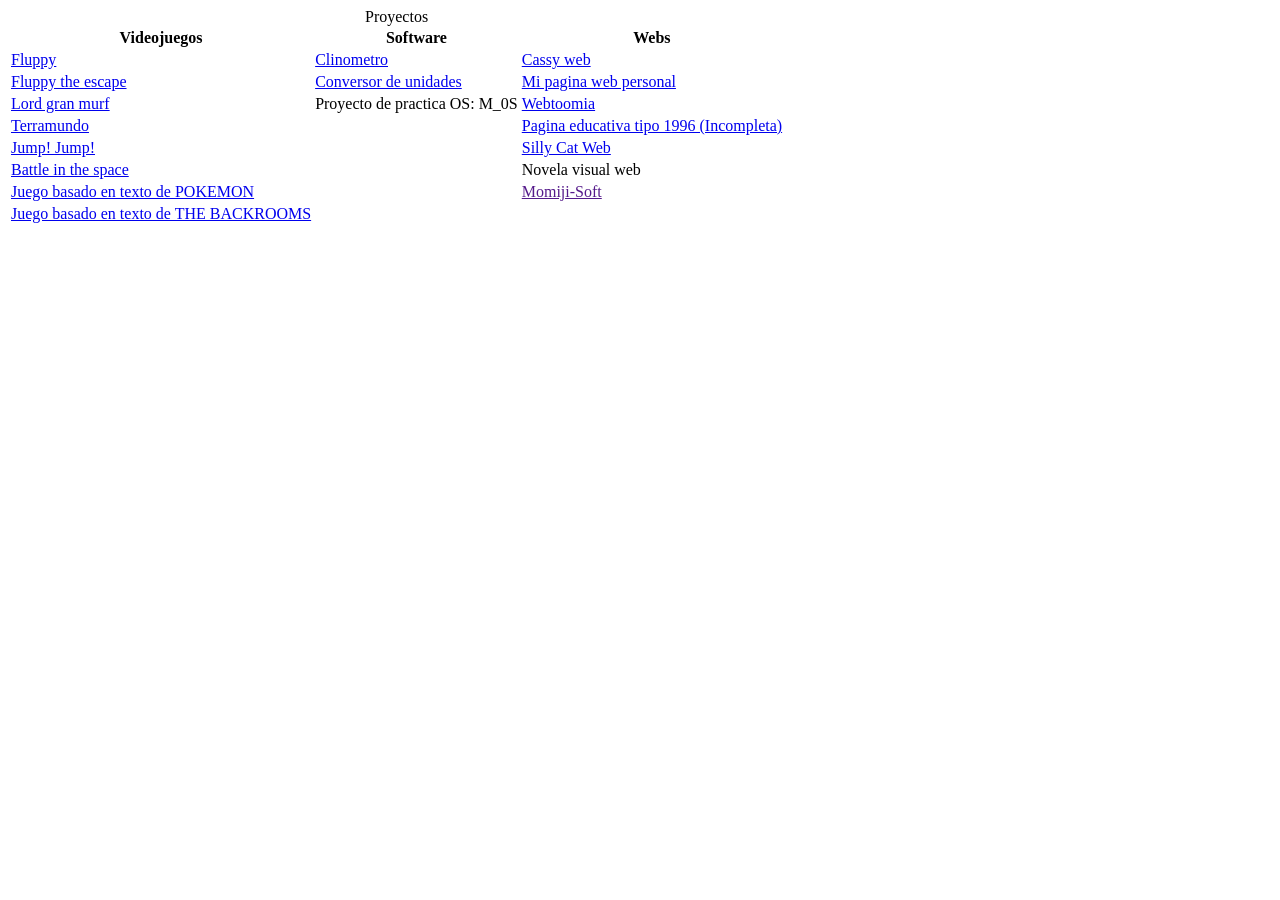
==== Momiji-Soft.html @ 6fd298ec "Actualizacion GIGANTESCA" ====
<!DOCTYPE html>
<html lang="en">

<head>
    <meta charset="UTF-8">
    <meta name="viewport" content="width=device-width, initial-scale=1.0">
    <title>Momiji-Soft</title>
</head>

<body>
    <div class="Tabla">
        <table>
            <caption>
                Proyectos
            </caption>
            <thead>
                <tr>
                    <th>
                        Videojuegos
                    </th>
                    <th>
                        Software
                    </th>
                    <th>
                        Webs
                    </th>
                </tr>
            </thead>
            <tbody>
                <tr>
                    <td>
                        <a href="https://www.mediafire.com/file/vims7xv4e5ig339/fluppy.exe/file" target="_blank">
                            Fluppy
                        </a>
                    </td>
                    <td>
                        <a href="https://www.mediafire.com/file/gzadsbof8d7knjj/Clinometro%2528Proyecto%2529.zip/file"
                            target="_blank">
                            Clinometro
                        </a>
                    </td>
                    <td>
                        <a href="https://lost-in-the-cyberspace004.github.io/CassyWeb/" target="_blank">
                            Cassy web
                        </a>
                    </td>
                </tr>
                <tr>
                    <td>
                        <a href="https://www.mediafire.com/file/f05e1xuc0yqsr4y/fluppy_the_escape.exe/file"
                            target="_blank">
                            Fluppy the escape
                        </a>
                    </td>
                    <td>
                        <a href="https://www.mediafire.com/file/1i7rqn48u95i2rr/Conversor_De_Unidades.jar/file"
                            target="_blank">
                            Conversor de unidades
                        </a>
                    </td>
                    <td>
                        <a href="https://lost-in-the-cyberspace004.github.io/CFWEB.github.io/" target="_blank">
                            Mi pagina web personal
                        </a>
                    </td>
                </tr>
                <tr>
                    <td>
                        <a href="https://www.mediafire.com/file/faj8aknei5l81f9/LORD_GRAN_MURF.exe/file"
                            target="_blank">
                            Lord gran murf
                        </a>
                    </td>
                    <td id="OS">
                        Proyecto de practica OS: M_0S
                    </td>
                    <td>
                        <a href="https://lost-in-the-cyberspace004.github.io/WEBTOMIA.github.io/" target="_blank">
                            Webtoomia
                        </a>
                    </td>
                </tr>
                <tr>
                    <td>
                        <a href="https://www.mediafire.com/file/nckxsyex3sedqxj/Terramundo.exe/file" target="_blank">
                            Terramundo
                        </a>
                    </td>
                    <td>
                    </td>
                    <td>
                        <a href="https://lost-in-the-cyberspace004.github.io/Pagina_Tipo_1996.github.io/"
                            target="_blank">
                            Pagina educativa tipo 1996 (Incompleta)
                        </a>
                    </td>
                </tr>
                <tr>
                    <td>
                        <a href="https://www.mediafire.com/file/kjjwyzqo4dk8yct/JUMP%2521%2521%2521_JUMP%2521%2521%2521.exe/file"
                            target="_blank">
                            Jump! Jump!
                        </a>
                    </td>
                    <td>
                    </td>
                    <td>
                        <a href="https://lost-in-the-cyberspace004.github.io/SILLY_CAT_WEB.github.io/" target="_blank">
                            Silly Cat Web
                        </a>
                    </td>
                </tr>
                <tr>
                    <td>
                        <a href="https://www.mediafire.com/file/d4levzqr3hc5qd0/batalla_en_el_espacio.exe/file"
                            target="_blank">
                            Battle in the space
                        </a>
                    </td>
                    <td>
                    </td>
                    <td id="Personal">
                        Novela visual web
                    </td>
                </tr>
                <tr>
                    <td>
                        <a href="https://www.mediafire.com/file/zmgvpsn44zxshrx/POO_POKEMON.zip/file" target="_blank">
                            Juego basado en texto de POKEMON
                        </a>
                    </td>
                    <td>
                    </td>
                    <td>
                        <a href="">
                            Momiji-Soft
                        </a>
                    </td>
                </tr>
                <tr>
                    <td>
                        <a href="https://www.mediafire.com/file/rxklt2m2wjll5sx/Lols_Backrooms_Cannon_2023_Lv_1_Lv_0_Ver_1.rar/file"
                            target="_blank">
                            Juego basado en texto de THE BACKROOMS
                        </a>
                    </td>
                    <td>
                    </td>
                    <td>
                        <a>
                        </a>
                    </td>
                </tr>
            </tbody>
        </table>
    </div>
</body>

</html>
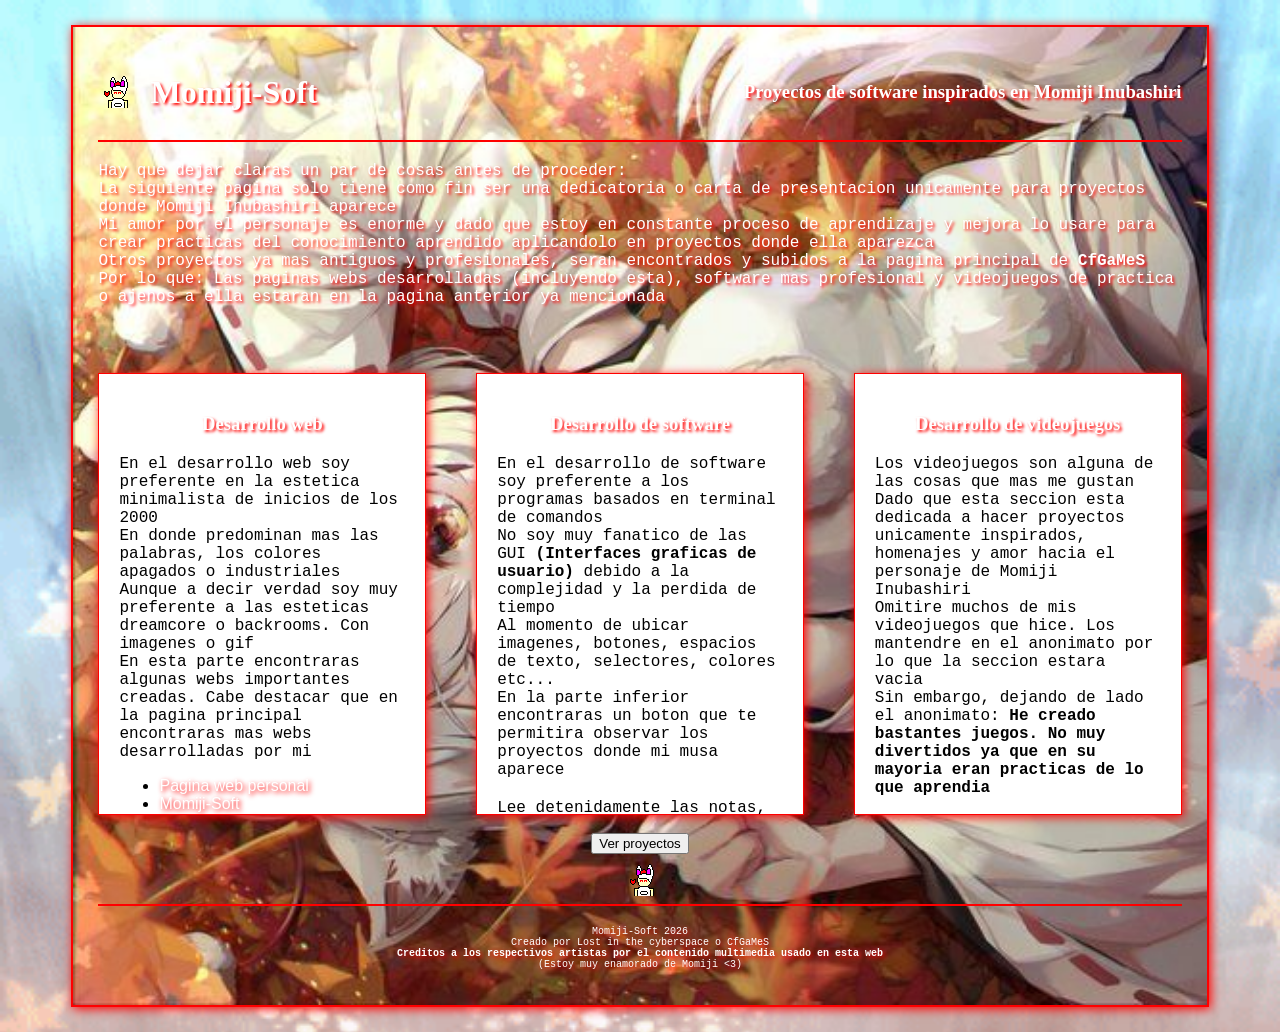
==== commit e47abb68: "Momiji soft" ====
--- a/Momiji-Soft.html
+++ b/Momiji-Soft.html
@@ -4,156 +4,151 @@
 <head>
     <meta charset="UTF-8">
     <meta name="viewport" content="width=device-width, initial-scale=1.0">
+    <link rel="stylesheet" href="Momiji_Soft_Styles.css">
+    <link rel="shortcut icon" href="Imagenes/Logo_Momiji_Soft.png">
     <title>Momiji-Soft</title>
 </head>
 
 <body>
-    <div class="Tabla">
-        <table>
-            <caption>
-                Proyectos
-            </caption>
-            <thead>
-                <tr>
-                    <th>
-                        Videojuegos
-                    </th>
-                    <th>
-                        Software
-                    </th>
-                    <th>
-                        Webs
-                    </th>
-                </tr>
-            </thead>
-            <tbody>
-                <tr>
-                    <td>
-                        <a href="https://www.mediafire.com/file/vims7xv4e5ig339/fluppy.exe/file" target="_blank">
-                            Fluppy
-                        </a>
-                    </td>
-                    <td>
-                        <a href="https://www.mediafire.com/file/gzadsbof8d7knjj/Clinometro%2528Proyecto%2529.zip/file"
-                            target="_blank">
-                            Clinometro
-                        </a>
-                    </td>
-                    <td>
-                        <a href="https://lost-in-the-cyberspace004.github.io/CassyWeb/" target="_blank">
-                            Cassy web
-                        </a>
-                    </td>
-                </tr>
-                <tr>
-                    <td>
-                        <a href="https://www.mediafire.com/file/f05e1xuc0yqsr4y/fluppy_the_escape.exe/file"
-                            target="_blank">
-                            Fluppy the escape
-                        </a>
-                    </td>
-                    <td>
-                        <a href="https://www.mediafire.com/file/1i7rqn48u95i2rr/Conversor_De_Unidades.jar/file"
-                            target="_blank">
-                            Conversor de unidades
-                        </a>
-                    </td>
-                    <td>
-                        <a href="https://lost-in-the-cyberspace004.github.io/CFWEB.github.io/" target="_blank">
-                            Mi pagina web personal
-                        </a>
-                    </td>
-                </tr>
-                <tr>
-                    <td>
-                        <a href="https://www.mediafire.com/file/faj8aknei5l81f9/LORD_GRAN_MURF.exe/file"
-                            target="_blank">
-                            Lord gran murf
-                        </a>
-                    </td>
-                    <td id="OS">
-                        Proyecto de practica OS: M_0S
-                    </td>
-                    <td>
-                        <a href="https://lost-in-the-cyberspace004.github.io/WEBTOMIA.github.io/" target="_blank">
-                            Webtoomia
-                        </a>
-                    </td>
-                </tr>
-                <tr>
-                    <td>
-                        <a href="https://www.mediafire.com/file/nckxsyex3sedqxj/Terramundo.exe/file" target="_blank">
-                            Terramundo
-                        </a>
-                    </td>
-                    <td>
-                    </td>
-                    <td>
-                        <a href="https://lost-in-the-cyberspace004.github.io/Pagina_Tipo_1996.github.io/"
-                            target="_blank">
-                            Pagina educativa tipo 1996 (Incompleta)
-                        </a>
-                    </td>
-                </tr>
-                <tr>
-                    <td>
-                        <a href="https://www.mediafire.com/file/kjjwyzqo4dk8yct/JUMP%2521%2521%2521_JUMP%2521%2521%2521.exe/file"
-                            target="_blank">
-                            Jump! Jump!
-                        </a>
-                    </td>
-                    <td>
-                    </td>
-                    <td>
-                        <a href="https://lost-in-the-cyberspace004.github.io/SILLY_CAT_WEB.github.io/" target="_blank">
-                            Silly Cat Web
-                        </a>
-                    </td>
-                </tr>
-                <tr>
-                    <td>
-                        <a href="https://www.mediafire.com/file/d4levzqr3hc5qd0/batalla_en_el_espacio.exe/file"
-                            target="_blank">
-                            Battle in the space
-                        </a>
-                    </td>
-                    <td>
-                    </td>
-                    <td id="Personal">
-                        Novela visual web
-                    </td>
-                </tr>
-                <tr>
-                    <td>
-                        <a href="https://www.mediafire.com/file/zmgvpsn44zxshrx/POO_POKEMON.zip/file" target="_blank">
-                            Juego basado en texto de POKEMON
-                        </a>
-                    </td>
-                    <td>
-                    </td>
-                    <td>
-                        <a href="">
-                            Momiji-Soft
-                        </a>
-                    </td>
-                </tr>
-                <tr>
-                    <td>
-                        <a href="https://www.mediafire.com/file/rxklt2m2wjll5sx/Lols_Backrooms_Cannon_2023_Lv_1_Lv_0_Ver_1.rar/file"
-                            target="_blank">
-                            Juego basado en texto de THE BACKROOMS
-                        </a>
-                    </td>
-                    <td>
-                    </td>
-                    <td>
-                        <a>
-                        </a>
-                    </td>
-                </tr>
-            </tbody>
-        </table>
+    <div class="Contenedor">
+        <div class="ContenedorTitulo">
+            <div class="ContenedorImgT">
+                <img src="Imagenes/Logo_Momiji_Soft.png" alt="">
+                <h1 class="Titulo">
+                    Momiji-Soft
+                </h1>
+            </div>
+            <h3 class="Notas">
+                Proyectos de software inspirados en Momiji Inubashiri
+            </h3>
+        </div>
+        <hr style="border: 1px solid red;">
+        <p
+            style="margin-top: 20px; color: white; text-shadow: 2px 2px 3px red; font-family: 'Courier New', Courier, monospace;">
+            Hay que dejar claras un par de cosas antes de proceder:
+            <br>
+            La siguiente pagina solo tiene como fin ser una dedicatoria o carta de presentacion unicamente para
+            proyectos donde Momiji Inubashiri aparece
+            <br>
+            Mi amor por el personaje es enorme y dado que estoy en constante proceso de aprendizaje y mejora lo usare
+            para crear practicas del conocimiento aprendido aplicandolo en proyectos donde ella aparezca
+            <br>
+            Otros proyectos ya mas antiguos y profesionales, seran encontrados y subidos a la pagina principal de
+            <strong>CfGaMeS</strong>
+            <br>
+            Por lo que: Las paginas webs desarrolladas (incluyendo esta), software mas profesional y videojuegos de
+            practica o ajenos a ella estaran en la pagina anterior ya mencionada
+        </p>
+        <br>
+        <div>
+            <div class="ContenedorProyectos1">
+                <div class="Web">
+                    <h3 style="color: white; text-shadow: 2px 2px 3px red; text-align: center;">
+                        Desarrollo web
+                    </h3>
+                    <p style="text-align: left; margin-top: 20px; font-family: 'Courier New', Courier, monospace;">
+                        En el desarrollo web soy preferente en la estetica minimalista de inicios de los 2000
+                        <br>
+                        En donde predominan mas las palabras, los colores apagados o industriales
+                        <br>
+                        Aunque a decir verdad soy muy preferente a las esteticas dreamcore o backrooms. Con imagenes o
+                        gif
+                        <br>
+                        En esta parte encontraras algunas webs importantes creadas. Cabe destacar que en la pagina
+                        principal encontraras mas webs desarrolladas por mi
+                    </p>
+                    <ul>
+                        <li>
+                            <a>
+                                Pagina web personal
+                            </a>
+                        </li>
+                        <li>
+                            <a>
+                                Momiji-Soft
+                            </a>
+                        </li>
+                        <li>
+                            <a id="ProyectoProhibido">
+                                Novela visual web
+                            </a>
+                        </li>
+                    </ul>
+                    <p style="text-align: left; margin-top: 20px; font-family: 'Courier New', Courier, monospace;">
+                        <strong>Aunque el desarrollo web minimalista me gusta, no espero hacer cosas para la web
+                            relacionadas a ella</strong>
+                    </p>
+                    <br>
+                </div>
+                <div class="Software">
+                    <h3 style="color: white; text-shadow: 2px 2px 3px red; text-align: center;">
+                        Desarrollo de software
+                    </h3>
+                    <p style="text-align: left; margin-top: 20px; font-family: 'Courier New', Courier, monospace;">
+                        En el desarrollo de software soy preferente a los programas basados en terminal de comandos
+                        <br>
+                        No soy muy fanatico de las GUI <strong>(Interfaces graficas de usuario)</strong> debido a la
+                        complejidad y la perdida de tiempo
+                        <br>
+                        Al momento de ubicar imagenes, botones, espacios de texto, selectores, colores etc...
+                        <br>
+                        En la parte inferior encontraras un boton que te permitira observar los proyectos donde mi musa
+                        aparece
+                    </p>
+                    <p style="text-align: left; margin-top: 20px; font-family: 'Courier New', Courier, monospace;">
+                        Lee detenidamente las notas, por algo estan no?. Espero sean de tu agrado. <strong>MOMIJI ESTA
+                            FELIZ DE QUE ESTE ACÁ!</strong>
+                    </p>
+                </div>
+                <div class="Videojuegos">
+                    <h3 style="color: white; text-shadow: 2px 2px 3px red; text-align: center;">
+                        Desarrollo de videojuegos
+                    </h3>
+                    <p style="text-align: left; margin-top: 20px; font-family: 'Courier New', Courier, monospace;">
+                        Los videojuegos son alguna de las cosas que mas me gustan
+                        <br>
+                        Dado que esta seccion esta dedicada a hacer proyectos unicamente inspirados, homenajes y amor
+                        hacia el personaje de Momiji Inubashiri
+                        <br>
+                        Omitire muchos de mis videojuegos que hice. Los mantendre en el anonimato por lo que la seccion
+                        estara vacia
+                        <br>
+                        Sin embargo, dejando de lado el anonimato: <strong>He creado bastantes juegos. No muy divertidos
+                            ya que en su mayoria eran practicas de lo que aprendia</strong>
+                    </p>
+                    <p style="text-align: left; margin-top: 20px; font-family: 'Courier New', Courier, monospace;">
+                        Cabe descatar que otros proyectos que no tengan que ver con Momiji, seran subidos a la pagina
+                        principal
+                    </p>
+                </div>
+            </div>
+        </div>
+        <br>
+        <div style="flex-direction: column; display: flex; justify-content: center; align-items: center;">
+            <button id="BtnVerProyectos">
+                Ver proyectos
+            </button>
+            <img src="Imagenes/Logo_Momiji_Soft.png" style="margin-top: 10px;" alt="">
+        </div>
+        <hr style="border: 1px solid red;">
+        <div>
+            <p
+                style="font-size: 10px; text-align: center; margin-top: 20px; color: white; text-shadow: 2px 2px 5px red; font-family: 'Courier New', Courier, monospace;">
+                Momiji-Soft 2026
+                <br>
+                Creado por Lost in the cyberspace o CfGaMeS
+                <br>
+                <strong>Creditos a los respectivos artistas por el contenido multimedia usado en esta web</strong>
+                <br>
+                (Estoy muy enamorado de Momiji <3) </p>
+        </div>
+    </div>
+    <div id="ContenedorSoftwareVideojuegos" style="display: none;">
+        <p id="Mensaje"></p>
+        <iframe src="" id="FrameSoftware"></iframe>
+        <iframe src="" id="FrameVideojuegos"></iframe>
     </div>
 </body>
+<script src="Momiji_Soft_Script.js"></script>
 
 </html>
--- a/Momiji_Soft_Styles.css
+++ b/Momiji_Soft_Styles.css
@@ -0,0 +1,74 @@
+body {
+    background-image: url(Imagenes/Cascadas_1.gif);
+    background-repeat: no-repeat;
+    background-size: cover;
+}
+
+.Contenedor {
+    border: 2px solid red;
+    box-shadow: 2px 2px 10px red;
+    background-image: url(Imagenes/Momiji_2.jpg);
+    background-repeat: no-repeat;
+    background-size: cover;
+    padding: 2%;
+    margin-top: 2%;
+    margin-bottom: 2%;
+    margin-left: 5%;
+    margin-right: 5%;
+}
+
+.ContenedorImgT {
+    display: flex;
+    align-items: center;
+    gap: 20px;
+}
+
+.ContenedorTitulo {
+    display: flex;
+    align-items: center;
+    justify-content: space-between;
+    gap: 10px;
+}
+
+.Titulo {
+    text-shadow: 2px 2px 3px red;
+    color: white;
+}
+
+.Notas {
+    bottom: 22px;
+    margin-left: 22px;
+    color: white;
+    text-shadow: 2px 2px 3px red;
+}
+
+.ContenedorProyectos1 {
+    display: flex;
+    justify-content: stretch;
+    align-items: center;
+    gap: 50px;
+}
+
+.Web,
+.Software,
+.Videojuegos {
+    border: 1px solid red;
+    margin-top: 3%;
+    flex: 5;
+    padding: 20px;
+    box-shadow: 2px 2px 10px red;
+    overflow-y: auto;
+    max-height: 400px;
+    background-color: white;
+}
+
+.Web a, .Software a, .Videojuegos a {
+    color: white;
+    text-shadow: 2px 2px 5px red;
+    text-decoration: none;
+    font-family: 'Franklin Gothic Medium', 'Arial Narrow', Arial, sans-serif;
+}
+
+.Web a:hover, .Software a:hover, .Videojuegos a:hover {
+    text-decoration: underline;
+}
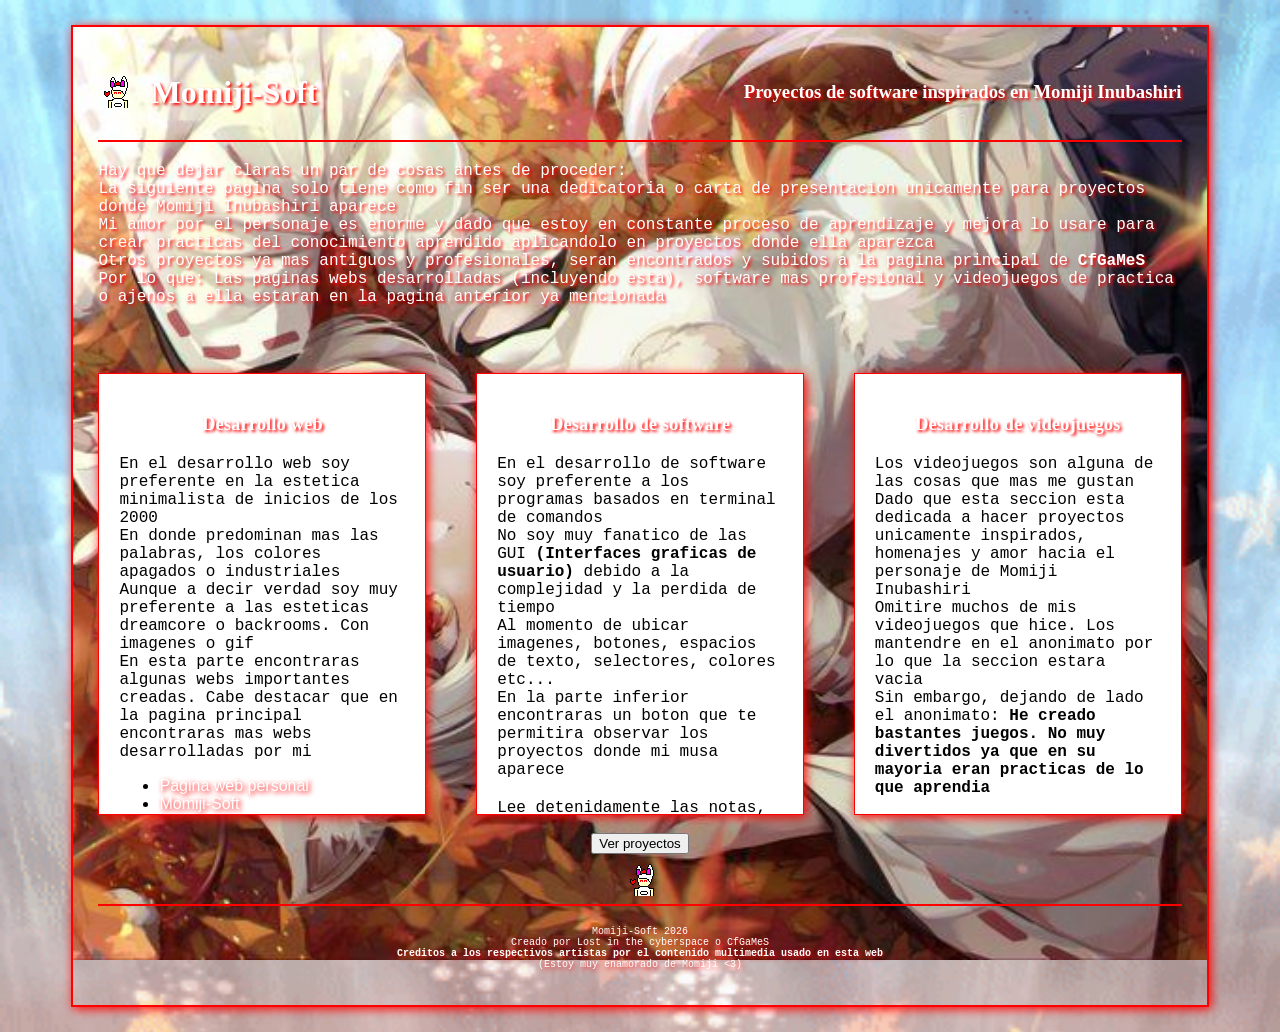
==== commit c4fef639: "act1 musica acciones de botones" ====
--- a/Momiji-Soft.html
+++ b/Momiji-Soft.html
@@ -144,11 +144,14 @@
         </div>
     </div>
     <div id="ContenedorSoftwareVideojuegos" style="display: none;">
-        <p id="Mensaje"></p>
         <iframe src="" id="FrameSoftware"></iframe>
         <iframe src="" id="FrameVideojuegos"></iframe>
     </div>
+    <div id="MensajeControlador" style="display: none; justify-content: center; align-items: center;">
+        <p id="Mensaje"></p>
+    </div>
 </body>
+<audio src="Musica/(Fan-Made)_Momiji's_Theme_ Awakening_Wolf's_Instinct.mp3" id="Musica" loop></audio>
 <script src="Momiji_Soft_Script.js"></script>
 
 </html>
--- a/Momiji_Soft_Styles.css
+++ b/Momiji_Soft_Styles.css
@@ -10,6 +10,7 @@
     background-image: url(Imagenes/Momiji_2.jpg);
     background-repeat: no-repeat;
     background-size: cover;
+    background-attachment: fixed;
     padding: 2%;
     margin-top: 2%;
     margin-bottom: 2%;
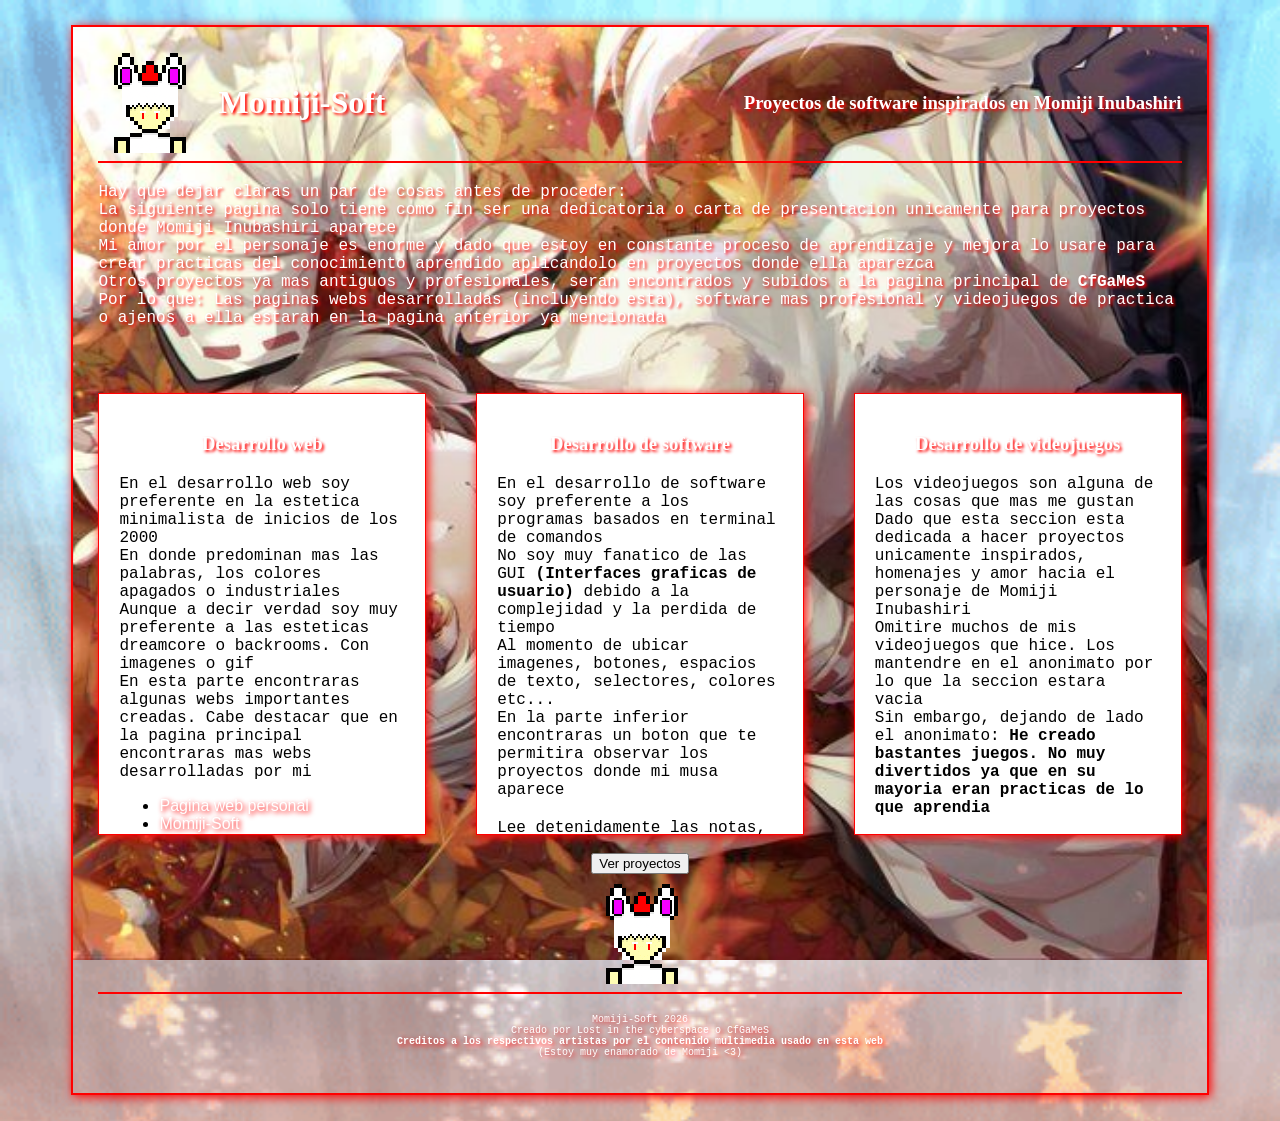
==== commit cec77402: "Act logo" ====
--- a/Momiji-Soft.html
+++ b/Momiji-Soft.html
@@ -13,7 +13,7 @@
     <div class="Contenedor">
         <div class="ContenedorTitulo">
             <div class="ContenedorImgT">
-                <img src="Imagenes/Logo_Momiji_Soft.png" alt="">
+                <img src="Imagenes/Momiji_1.png" alt="">
                 <h1 class="Titulo">
                     Momiji-Soft
                 </h1>
@@ -128,7 +128,7 @@
             <button id="BtnVerProyectos">
                 Ver proyectos
             </button>
-            <img src="Imagenes/Logo_Momiji_Soft.png" style="margin-top: 10px;" alt="">
+            <img src="Imagenes/Momiji_1.png" style="margin-top: 10px;" alt="">
         </div>
         <hr style="border: 1px solid red;">
         <div>
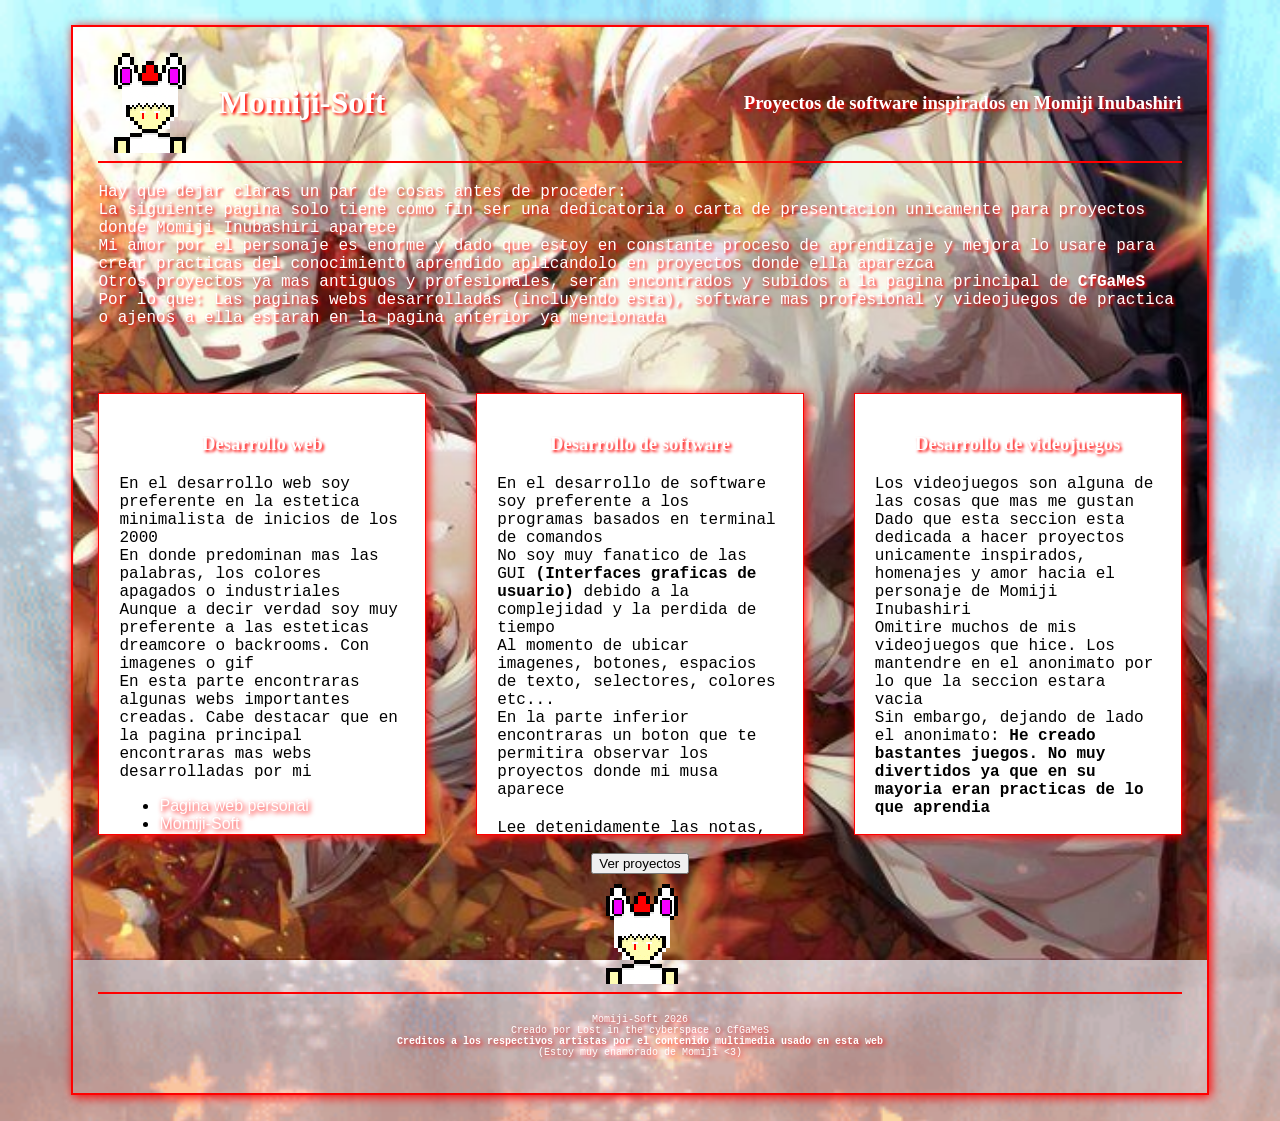
==== commit 1d449c63: "favicon" ====
--- a/Momiji-Soft.html
+++ b/Momiji-Soft.html
@@ -5,7 +5,7 @@
     <meta charset="UTF-8">
     <meta name="viewport" content="width=device-width, initial-scale=1.0">
     <link rel="stylesheet" href="Momiji_Soft_Styles.css">
-    <link rel="shortcut icon" href="Imagenes/Logo_Momiji_Soft.png">
+    <link rel="shortcut icon" href="Imagenes/Momiji_1.png">
     <title>Momiji-Soft</title>
 </head>
 
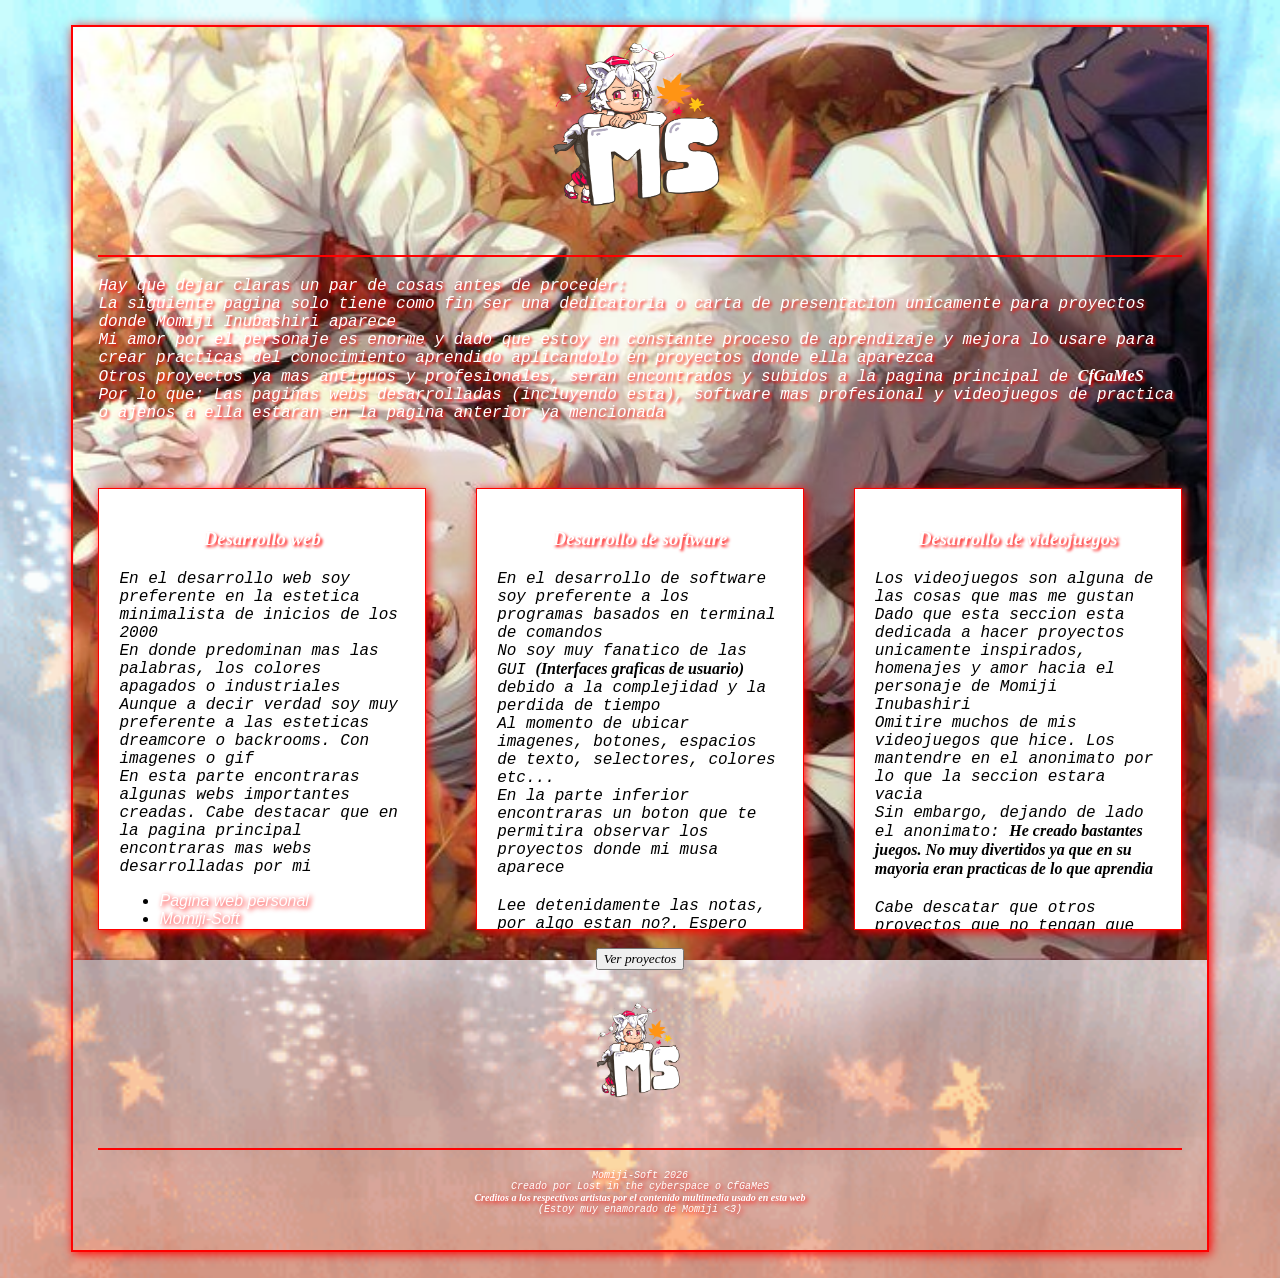
==== commit a6cdf028: "Logo Momiji" ====
--- a/Momiji-Soft.html
+++ b/Momiji-Soft.html
@@ -5,22 +5,22 @@
     <meta charset="UTF-8">
     <meta name="viewport" content="width=device-width, initial-scale=1.0">
     <link rel="stylesheet" href="Momiji_Soft_Styles.css">
-    <link rel="shortcut icon" href="Imagenes/Momiji_1.png">
+    <link rel="shortcut icon" href="Imagenes/MS_Momiji_Soft_Logo.png">
     <title>Momiji-Soft</title>
 </head>
 
 <body>
     <div class="Contenedor">
-        <div class="ContenedorTitulo">
-            <div class="ContenedorImgT">
-                <img src="Imagenes/Momiji_1.png" alt="">
-                <h1 class="Titulo">
-                    Momiji-Soft
-                </h1>
-            </div>
-            <h3 class="Notas">
-                Proyectos de software inspirados en Momiji Inubashiri
-            </h3>
+        <div class="Logo">
+            <span href="" id="Presionar">
+                <img src="Imagenes/MS_Momiji_Soft_Logo.png" style="width: 200px; height: 260px; margin-top: -50px; margin-bottom: -20px;">
+            </span>
+        </div>
+        <div id="InformacionDemas" style="display: none;">
+            <h1 id="Titulo">
+            </h1>
+            <p id="Contenido">
+            </p>
         </div>
         <hr style="border: 1px solid red;">
         <p
@@ -128,7 +128,7 @@
             <button id="BtnVerProyectos">
                 Ver proyectos
             </button>
-            <img src="Imagenes/Momiji_1.png" style="margin-top: 10px;" alt="">
+            <img src="Imagenes/MS_Momiji_Soft_Logo.png" style="width: 100px; height: 150px; margin: 10px;">
         </div>
         <hr style="border: 1px solid red;">
         <div>
--- a/Momiji_Soft_Styles.css
+++ b/Momiji_Soft_Styles.css
@@ -1,7 +1,18 @@
+*{
+    font-family: Georgia, 'Times New Roman', Times, serif;
+    font-style: italic;
+}
+
 body {
     background-image: url(Imagenes/Cascadas_1.gif);
     background-repeat: no-repeat;
     background-size: cover;
+}
+
+.Logo{
+    display: flex; 
+    justify-content: center;
+    align-items: center;
 }
 
 .Contenedor {
@@ -24,16 +35,10 @@
     gap: 20px;
 }
 
-.ContenedorTitulo {
-    display: flex;
-    align-items: center;
-    justify-content: space-between;
-    gap: 10px;
-}
-
 .Titulo {
     text-shadow: 2px 2px 3px red;
     color: white;
+    bottom: -100px;
 }
 
 .Notas {
